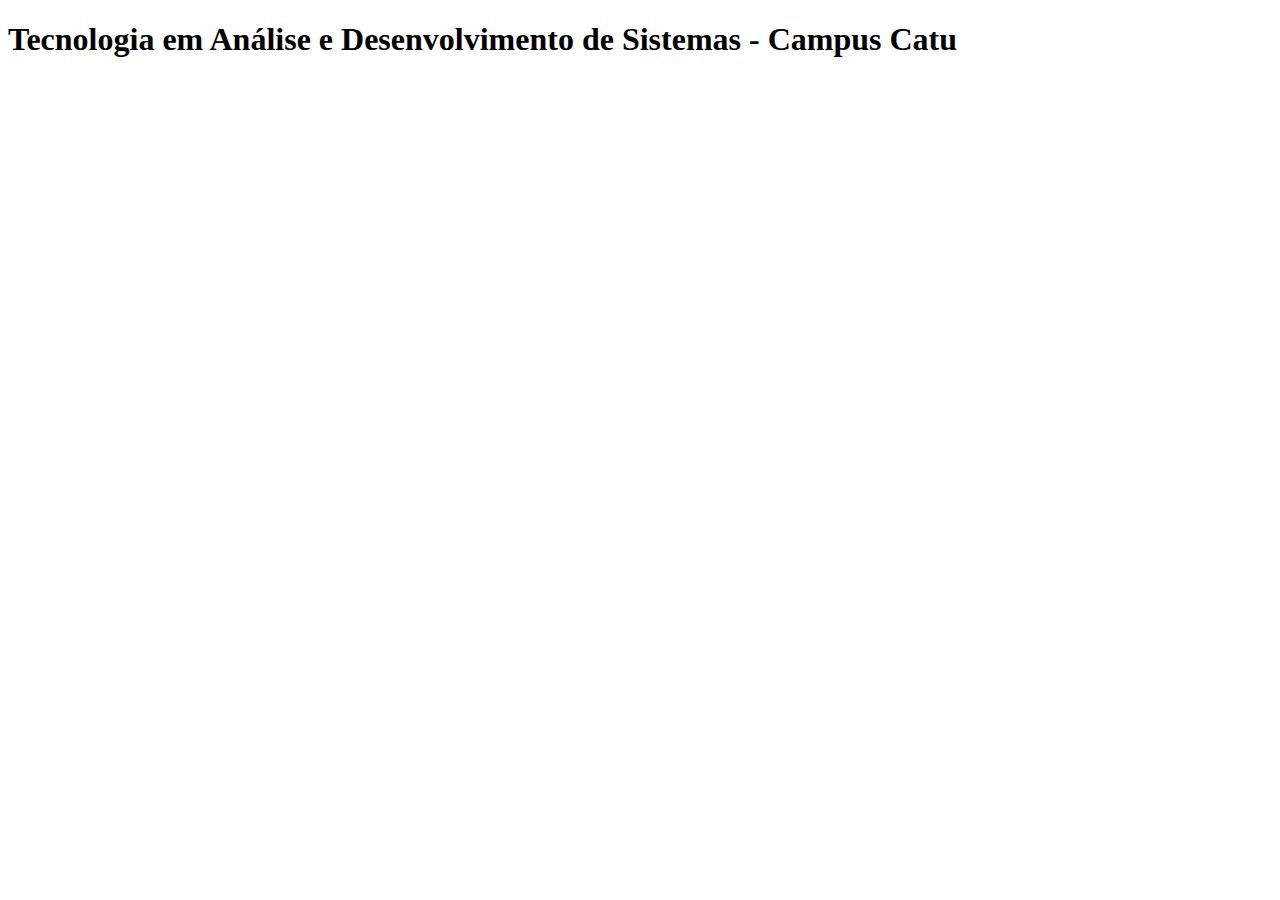
==== index.html @ 45bf0afd "Inicio do Projeto" ====
<!DOCTYPE html>
<html lang="en">
<head>
    <meta charset="UTF-8">
    <meta http-equiv="X-UA-Compatible" content="IE=edge">
    <meta name="Descrição" content="Atividade da Matéria WEB I">
    <meta name="keywords" content="HTML5, webI">
    <meta name="author" content="   Gabriel Barbosa">
    <meta name="viewport" content="width=device-width, initial-scale=1.0">
    <title>Tecnologia em Análise e Desenvolvimento de Sistemas</title>
</head>
<body>
<h1> Tecnologia em Análise e Desenvolvimento de Sistemas - Campus Catu </h1>
    
</body>
</html>
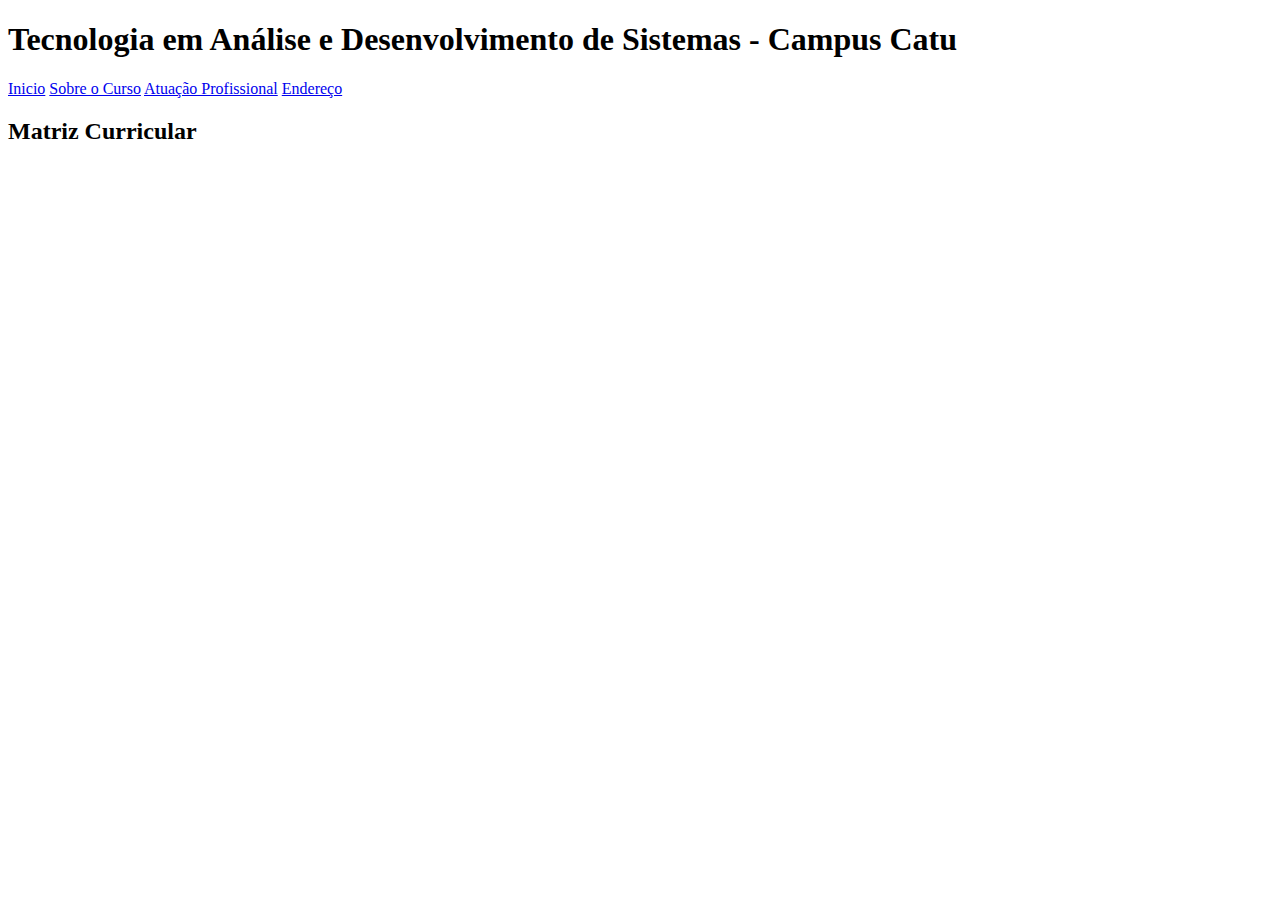
==== commit 5580996a: "Adição da Matriz Currícular do Curso" ====
--- a/index.html
+++ b/index.html
@@ -1,5 +1,5 @@
 <!DOCTYPE html>
-<html lang="en">
+<html lang="pt-br">
 <head>
     <meta charset="UTF-8">
     <meta http-equiv="X-UA-Compatible" content="IE=edge">
@@ -7,10 +7,34 @@
     <meta name="keywords" content="HTML5, webI">
     <meta name="author" content="   Gabriel Barbosa">
     <meta name="viewport" content="width=device-width, initial-scale=1.0">
-    <title>Tecnologia em Análise e Desenvolvimento de Sistemas</title>
+    <title>Matriz Curricular</title>
 </head>
 <body>
-<h1> Tecnologia em Análise e Desenvolvimento de Sistemas - Campus Catu </h1>
-    
+    <header>
+        <div>
+            <h1> Tecnologia em Análise e Desenvolvimento de Sistemas - Campus Catu </h1>
+            <nav>
+                <a href="index.html">Inicio</a>
+                <a href="sobreocurso_page.html">Sobre o Curso</a>
+                <a href="atuacaoprofissional_page.html">Atuação Profissional</a>
+                <a href="endereco_page.html">Endereço</a>
+            </nav>
+
+        </div>
+        
+    </header>
+
+    <main>
+        <h2>
+            Matriz Curricular
+        </h2>
+
+    </main>
+
+    <footer>
+
+    </footer>
+
+
 </body>
 </html>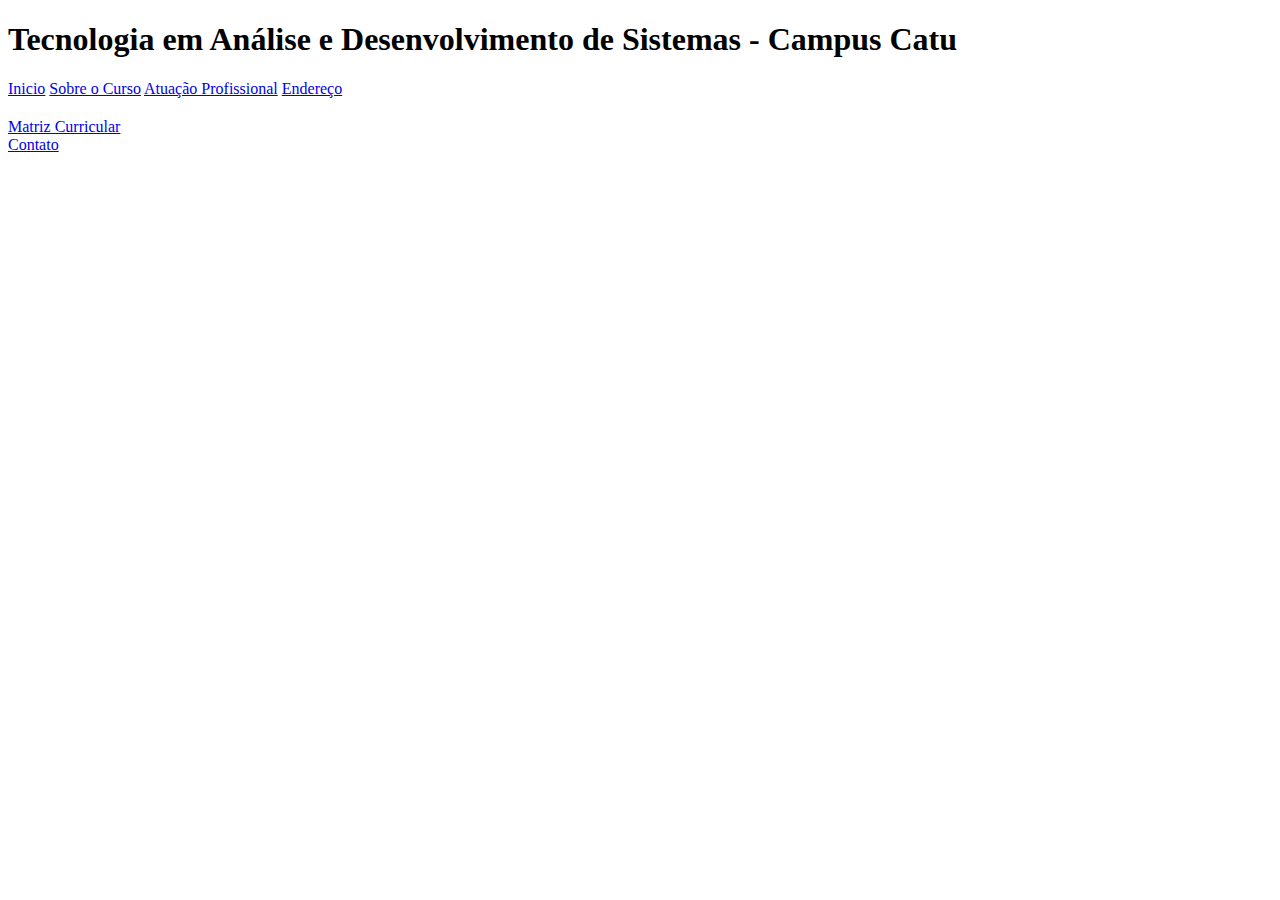
==== commit 1456ed1b: "Adição de Novas Páginas" ====
--- a/index.html
+++ b/index.html
@@ -7,7 +7,7 @@
     <meta name="keywords" content="HTML5, webI">
     <meta name="author" content="   Gabriel Barbosa">
     <meta name="viewport" content="width=device-width, initial-scale=1.0">
-    <title>Matriz Curricular</title>
+    <title>Análise e Desenvolvimento de Sistemas</title>
 </head>
 <body>
     <header>
@@ -25,13 +25,17 @@
     </header>
 
     <main>
-        <h2>
-            Matriz Curricular
-        </h2>
+        <div>
+            <h2></h2>
+            <a href="sidebar/matrizcurricular_page.html">Matriz Curricular</a>
+        </div>
 
     </main>
 
     <footer>
+        <div>
+            <a href="contato_page.html">Contato</a>
+        </div>
 
     </footer>
 
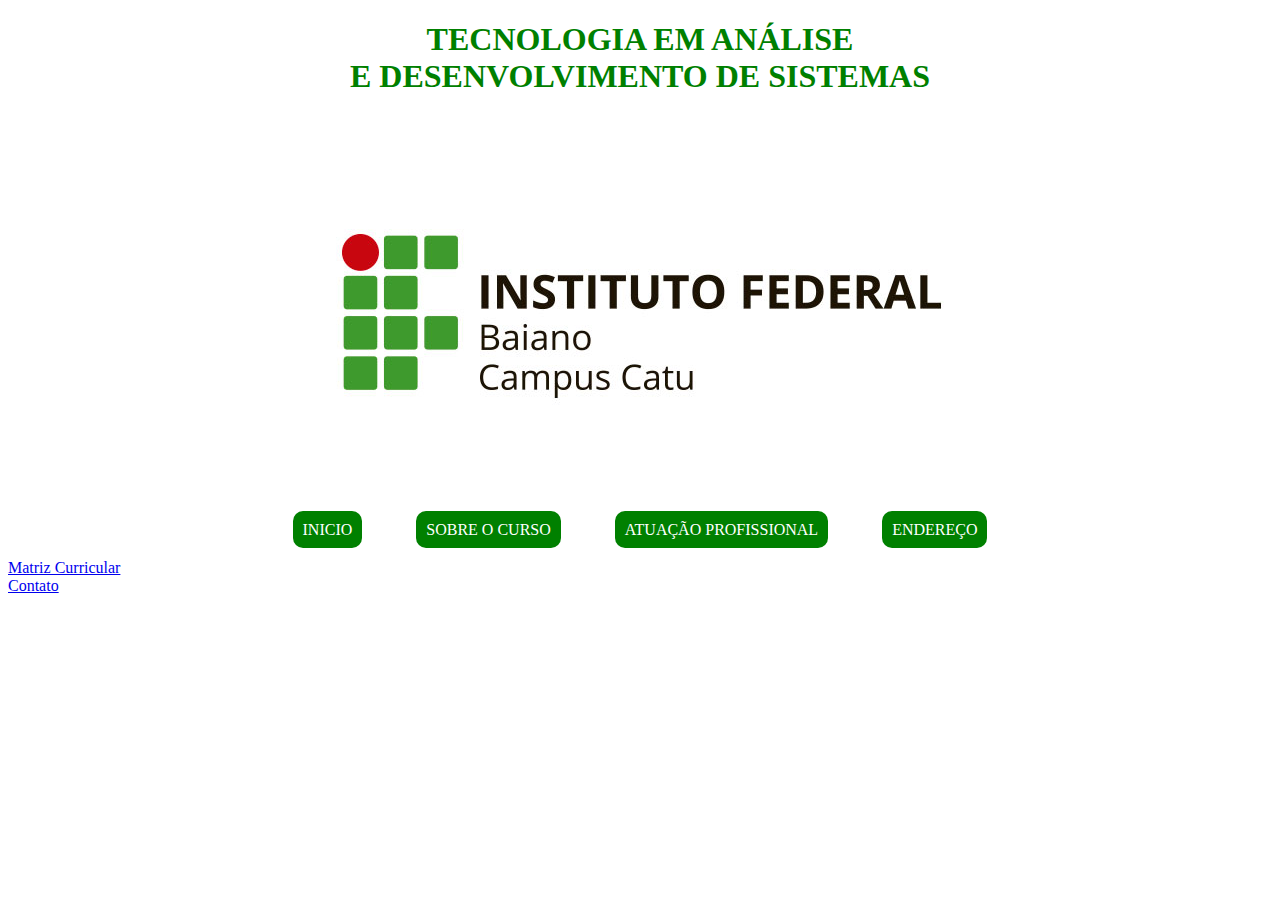
==== commit e359a89b: "Estilizando As Páginas" ====
--- a/index.html
+++ b/index.html
@@ -8,16 +8,19 @@
     <meta name="author" content="   Gabriel Barbosa">
     <meta name="viewport" content="width=device-width, initial-scale=1.0">
     <title>Análise e Desenvolvimento de Sistemas</title>
+    <link rel="stylesheet" href="css/styles.css">
 </head>
 <body>
     <header>
-        <div>
-            <h1> Tecnologia em Análise e Desenvolvimento de Sistemas - Campus Catu </h1>
-            <nav>
-                <a href="index.html">Inicio</a>
-                <a href="sobreocurso_page.html">Sobre o Curso</a>
-                <a href="atuacaoprofissional_page.html">Atuação Profissional</a>
-                <a href="endereco_page.html">Endereço</a>
+        <div class="alignheader">
+            <h1> Tecnologia em Análise <br>
+                e Desenvolvimento de Sistemas </h1>
+            <img class="imagebanner1" src="images/marca-if-baiano-campus-catu-horizontal.jpg" alt="Logo do Instituto Federal Baiano Campu Catu">
+            <nav >
+                <a class="decornav" href="index.html">Inicio</a>
+                <a class="decornav" href="sobreocurso_page.html">Sobre o Curso</a>
+                <a class="decornav" href="atuacaoprofissional_page.html">Atuação Profissional</a>
+                <a class="decornav" href="endereco_page.html">Endereço</a>
             </nav>
 
         </div>
--- a/css/styles.css
+++ b/css/styles.css
@@ -0,0 +1,63 @@
+.alignheader{
+    text-align: center;
+    text-transform: uppercase;
+    color: green;
+
+}
+.alignheader h1:hover{
+    color: red;
+}
+.decornav{
+    text-decoration: none;
+    color: white;
+    font: large;
+    background-color: green;
+    border-radius: 10px;
+    margin: 25px;
+    padding: 10px 10px;
+    transition: 1.0;
+}
+nav a:hover{
+    background-color: red;
+    color: white;
+    text-decoration: underline;
+    font-size: 120%;
+}
+
+.matriztable{
+    font-size: large;
+    text-transform: uppercase;
+    width: 70%;
+    border-style: double;
+    border-color: green;
+    border-width: 05px;
+    border-radius: 15px;
+    margin-left: 15%;
+    margin-right: 15%;
+    text-align: center;
+    align-items: center;
+}
+.matriztable:hover{
+    border-color: red;
+    color: green;
+
+}
+.mapadress{
+    border: 10px;
+    align-items: center;
+    text-align: center;
+    border-radius: 45%;
+}
+.address{
+    margin-top: 5%;
+    text-align: center;
+    font-size: large;
+    text-transform: uppercase;
+    color: green;
+}
+.address :hover{
+    
+    color: red;
+}
+
+
